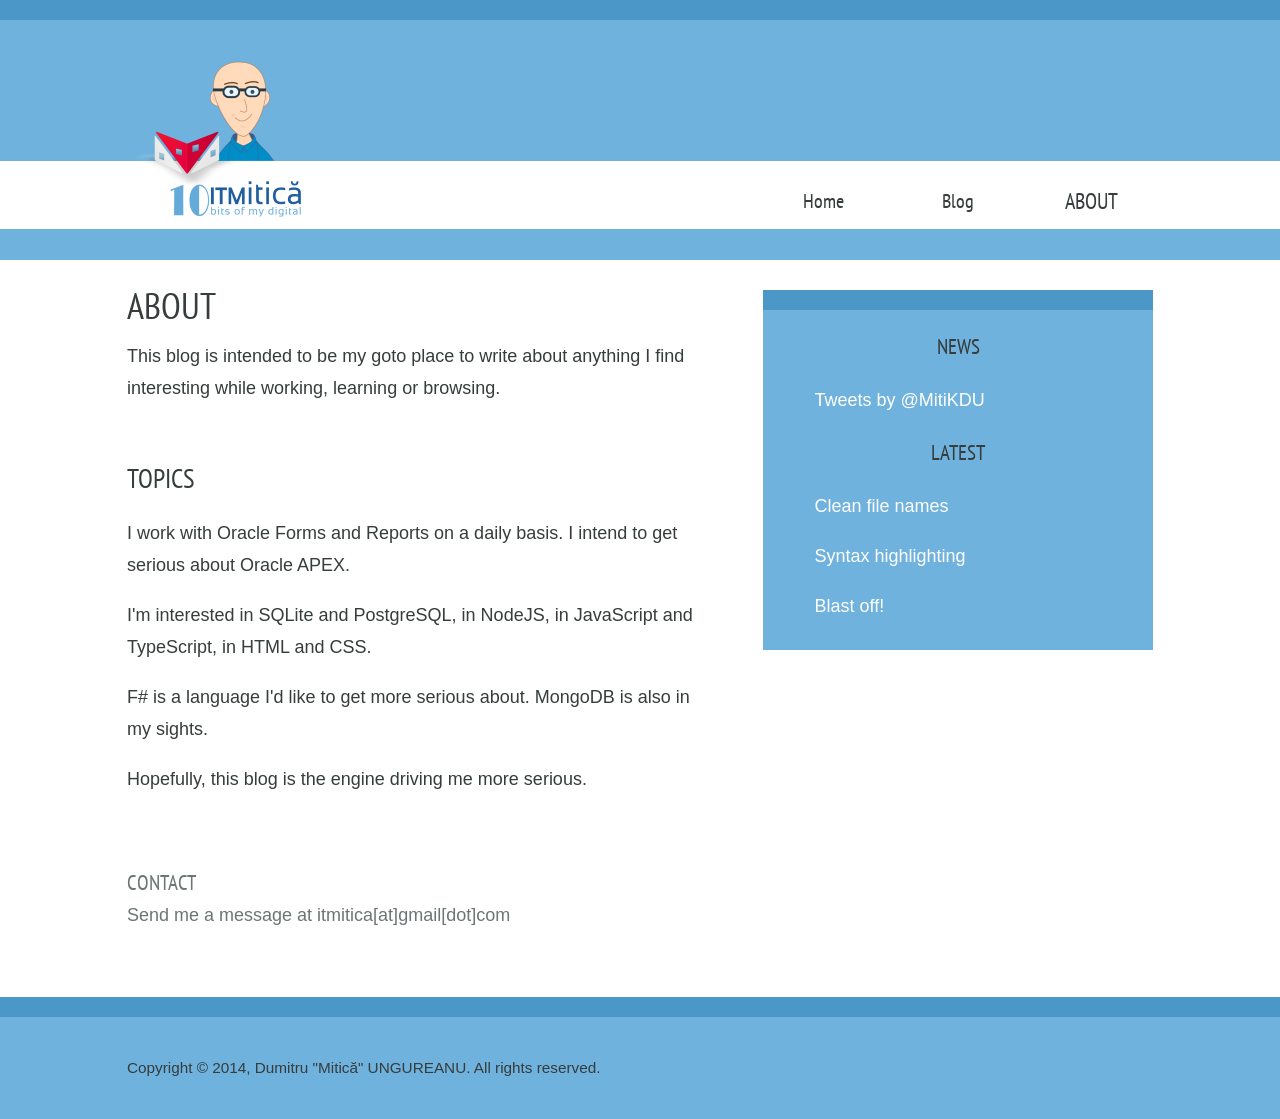
==== about.html @ a64915a6 "new blog post - nodejs clean file names" ====
<!doctype html>
<!--[if lt IE 7]> <html class="no-js ie6 oldie" lang="en"> <![endif]-->
<!--[if IE 7]>    <html class="no-js ie7 oldie" lang="en"> <![endif]-->
<!--[if IE 8]>    <html class="no-js ie8 oldie" lang="en"> <![endif]-->
<!--[if gt IE 8]><!--> <html class="no-js" lang="en"> <!--<![endif]-->
<head>
	<meta charset="utf-8">
	<meta http-equiv="X-UA-Compatible" content="IE=edge,chrome=1">

	<title>About - I.T. Mitică</title>
	<meta name="description" content="">
	<meta name="author" content="">

	<meta name="viewport" content="width=device-width,initial-scale=1">

	<link rel="stylesheet" href="css/style.css">

    <!-- <link href='http://fonts.googleapis.com/css?family=Roboto+Condensed' rel='stylesheet' type='text/css'> -->
    <!-- <link href='http://fonts.googleapis.com/css?family=Bree+Serif' rel='stylesheet' type='text/css'> -->
    <!-- <link href='http://fonts.googleapis.com/css?family=Slabo+27px' rel='stylesheet' type='text/css'> -->

    <link href='http://fonts.googleapis.com/css?family=PT+Sans+Narrow:400,700' rel='stylesheet' type='text/css'>

    <!-- <link href='http://fonts.googleapis.com/css?family=Varela+Round' rel='stylesheet' type='text/css'> -->

	<script src="js/libs/modernizr-2.0.6.min.js"></script>
</head>
<body>

	<div id="header-container">
		<header class="wrapper clearfix">
			<h1>
                <a href="index.html">
                    <img src="img/logo.png" alt="I.T. Mitică">
                </a>
            </h1>
			<nav>
				<ul>
					<li><a href="index.html">Home</a></li>
					<li><a href="blog-list-page1.html">Blog</a></li>
					<li><a href="about.html" class="current">About</a></li>
				</ul>
                <select onchange="location = this.options[this.selectedIndex].value;">
                    <option selected="selected" value="">Go to...</option>
                    <option value="index.html">Home</option>
                    <option value="blog-list-page1.html">Blog</option>
                    <option value="about.html">About</option>
                </select>
			</nav>
		</header>
	</div>
	<div id="main-container">
		<div id="main" class="wrapper clearfix">
			
			<article>
				<header>
					<h1>About</h1>
					<p>This blog is intended to be my goto place to write about anything I find interesting while working, learning or browsing.</p>
				</header>

				<section>
					<h2>Topics</h2>
					<p>I work with  Oracle Forms and Reports on a daily basis. I intend to get serious about Oracle APEX.</p>
                    <p>I'm interested in SQLite and PostgreSQL, in NodeJS, in JavaScript and TypeScript, in HTML and CSS.</p>
                    <p>F# is a language I'd like to get more serious about. MongoDB is also in my sights.</p>
                    <p>Hopefully, this blog is the engine driving me more serious.</p>
				</section>

				<footer>
					<h3>Contact</h3>
					<p>Send me a message at itmitica[at]gmail[dot]com</p>
				</footer>
			</article>
			
            <aside>
                <h3>News</h3>
                <p>
<a class="twitter-timeline"  href="https://twitter.com/MitiKDU"  data-widget-id="504697036948525056" data-chrome="noheader nofooter noborders noscrollbar transparent" data-link-color="#ffffff">Tweets by @MitiKDU</a>
<script>!function(d,s,id){var js,fjs=d.getElementsByTagName(s)[0],p=/^http:/.test(d.location)?'http':'https';if(!d.getElementById(id)){js=d.createElement(s);js.id=id;js.src=p+"://platform.twitter.com/widgets.js";fjs.parentNode.insertBefore(js,fjs);}}(document,"script","twitter-wjs");</script>
                </p>

                <h3>Latest</h3>
                <p><a href="nodejs-clean-file-names.html">Clean file names</a></p>
                <p><a href="syntax-highlighting.html">Syntax highlighting</a></p>
                <p><a href="blast-off.html">Blast off!</a></p>
            </aside>
			
		</div> <!-- #main -->
	</div> <!-- #main-container -->

	<div id="footer-container">
		<footer class="wrapper">
            <p>Copyright &copy; 2014, Dumitru "Mitică" UNGUREANU. All rights reserved.</p>
		</footer>
	</div>

</body>
</html>
---- css/style.css ----
/* HTML5 ✰ Boilerplate
 * ==|== normalize ==========================================================
 */

article, aside, details, figcaption, figure, footer, header, hgroup, nav, section { display: block; }
audio, canvas, video { display: inline-block; *display: inline; *zoom: 1; }
audio:not([controls]) { display: none; }
[hidden] { display: none; }

html { font-size: 100%; overflow-y: scroll; -webkit-text-size-adjust: 100%; -ms-text-size-adjust: 100%; }
body { margin: 0; font-size: 13px; line-height: 1.231; }
body, button, input, select, textarea { font-family: sans-serif; color: #222; }

::-moz-selection { background: #fe57a1; color: #fff; text-shadow: none; }
::selection { background: #fe57a1; color: #fff; text-shadow: none; }

a { color: #00e; }
a:visited { color: #551a8b; }
a:hover { color: #06e; }
a:focus { outline: thin dotted; }
a:hover, a:active { outline: 0; }

abbr[title] { border-bottom: 1px dotted; }
b, strong { font-weight: bold; }
blockquote { margin: 1em 40px; }
dfn { font-style: italic; }
hr { display: block; height: 1px; border: 0; border-top: 1px solid #ccc; margin: 1em 0; padding: 0; }
ins { background: #ff9; color: #000; text-decoration: none; }
mark { background: #ff0; color: #000; font-style: italic; font-weight: bold; }
pre, code, kbd, samp { font-family: monospace, monospace; _font-family: 'courier new', monospace; font-size: 1em; }
pre { white-space: pre; white-space: pre-wrap; word-wrap: break-word; }
q { quotes: none; }
q:before, q:after { content: ""; content: none; }
small { font-size: 85%; }
sub, sup { font-size: 75%; line-height: 0; position: relative; vertical-align: baseline; }
sup { top: -0.5em; }
sub { bottom: -0.25em; }
ul, ol { margin: 1em 0; padding: 0 0 0 40px; }
dd { margin: 0 0 0 40px; }
nav ul, nav ol { list-style: none; list-style-image: none; margin: 0; padding: 0; }
img { border: 0; -ms-interpolation-mode: bicubic; vertical-align: middle; }
svg:not(:root) { overflow: hidden; }
figure { margin: 0; }

form { margin: 0; }
fieldset { border: 0; margin: 0; padding: 0; }
label { cursor: pointer; }
legend { border: 0; *margin-left: -7px; padding: 0; }
button, input, select, textarea { font-size: 100%; margin: 0; vertical-align: baseline; *vertical-align: middle; }
button, input { line-height: normal; *overflow: visible; }
table button, table input { *overflow: auto; }
button, input[type="button"], input[type="reset"], input[type="submit"] { cursor: pointer; -webkit-appearance: button; }
input[type="checkbox"], input[type="radio"] { box-sizing: border-box; }
input[type="search"] { -webkit-appearance: textfield; -moz-box-sizing: content-box; -webkit-box-sizing: content-box; box-sizing: content-box; }
input[type="search"]::-webkit-search-decoration { -webkit-appearance: none; }
button::-moz-focus-inner, input::-moz-focus-inner { border: 0; padding: 0; }
textarea { overflow: auto; vertical-align: top; resize: vertical; }
input:valid, textarea:valid {  }
input:invalid, textarea:invalid { background-color: #f0dddd; }

table { border-collapse: collapse; border-spacing: 0; }
td { vertical-align: top; }


/* ===================================================
    Initializr styles
    http://verekia.com/initializr/responsive-template
    Author: Jonathan Verrecchia
   =================================================== */

/*body{ font:18px/32px Georgia, sans-serif; color: #373c3c; }*/
/*body{ font:16px/32px 'Varela Round', Helvetica, Helvetica Neue, Arial, sans-serif; }*/
body{ font:18px/32px "Open Sans","Helvetica Neue",Helvetica,Arial,sans-serif; color: #373c3c; }

.wrapper{
	width:90%;
	margin:0 5%;
}

nav { margin-top: 0; }
nav ul { display: none; }
nav select { display: inline-block; min-width: 240px; }

/*h1, h2, h3, h4, h5, h6 { font-family: 'Roboto Condensed', sans-serif; }*/
/*h1, h2, h3, h4, h5, h6 { font-family: 'Bree Serif', serif; }*/
h1, h2, h3, h4, h5, h6 { font-family: 'PT Sans Narrow', sans-serif; font-weight: normal; text-transform: uppercase; }

h1 { margin: 0; }

article section { padding-top: 1em; }
article footer { margin-top: 4em; }
article.blog-list footer { margin-top: -0.5em; }

blockquote {
    font-family: Georgia, serif;
    font-size: 1.2em;
    font-style: italic;
/*    width: 500px;*/
    margin: 0.25em 0;
    padding: 0.25em 40px;
    line-height: 1.45;
    position: relative;
    color: #383838;
}

blockquote:before {
    display: block;
    content: "\201C";
    font-size: 80px;
    position: absolute;
    left: -20px;
    top: -20px;
    color: #7a7a7a;
}

#footer-container {
    font-size: 0.85em;
}

/* ===================
    ALL: Blue Theme
   =================== */

#header-container,
#footer-container,
#main aside{
    background:#6EB2DD;
}

#header-container { 
    border-top:    20px solid #4a97c8;
    background-image: url(../img/banner.png); 
    background-repeat: repeat-x; 
    background-position: 0 141px; 
    min-height: 240px; 
}

#title{ color:white; }

::-moz-selection { background: #6EB2DD; color: #fff; text-shadow: none; }
::selection      { background: #6EB2DD; color: #fff; text-shadow: none; }

#footer-container { border-top:    20px solid #4a97c8; }
#main aside       { border-top:    20px solid #4a97c8; }

a, a:visited { color: #4a97c8; }
a:hover { color: #ff6834; }

aside h3 { text-align: center; }
aside a, aside a:visited { color: #ffffff; text-decoration: none; }
aside a:hover { text-decoration: underline; }
aside ul { list-style: none; padding: 0; }
aside ul li { padding: .5em 0; }

article footer { color: #6d7575; margin-bottom: 2em; /*border-top: 1px dashed #6d7575;*/ }
article footer h3, article footer p { margin: 1em 0 0 0; }
article footer p { margin: 0; }

a.post-entry, a.post-entry:visited { color: #383838; text-decoration: none; }
a.post-entry:hover { color: #4a97c8; text-decoration: underline; }

hr {
  border: 0;
  height: 0;
  border-top: 1px solid rgba(0, 0, 0, 0.1);
  border-bottom: 1px solid rgba(255, 255, 255, 0.3);
  margin-top: 1em;
}

/* ==============
    MOBILE: Menu
   ============== */

nav a {
	display:block;
	margin-bottom:10px;
	padding:15px 0;

	/*background:#3F76A4;*/
	color:#373c3c;

	text-align:center;
	text-decoration:none;
	/*font-weight:bold;*/
    font-family: 'PT Sans Narrow', sans-serif;
    font-size: 1.1em;
}

nav a:visited {
	color:#373c3c;
}

nav a:hover {
    color:#373c3c;
    text-decoration: underline;
    text-transform: uppercase;
}

nav a.current { font-size: 1.2em; text-transform: uppercase; }

/* ==============
    MOBILE: Main
   ============== */

#main {
	padding:30px 0;
}

#main article h1 {
	font-size:2em;
}

#main aside{
	/*color:white;*/
	padding:0px 5% 10px;
}

#footer-container footer{
	/*color:white;*/
	padding:20px 0;
}

/* ===============
    ALL: IE Fixes
   =============== */

.ie7 #title{ padding-top:20px; }


/* ==|== non-semantic helper classes ======================================== */
.ir { display: block; border: 0; text-indent: -999em; overflow: hidden; background-color: transparent; background-repeat: no-repeat; text-align: left; direction: ltr; }
.ir br { display: none; }
.hidden { display: none !important; visibility: hidden; }
.visuallyhidden { border: 0; clip: rect(0 0 0 0); height: 1px; margin: -1px; overflow: hidden; padding: 0; position: absolute; width: 1px; }
.visuallyhidden.focusable:active, .visuallyhidden.focusable:focus { clip: auto; height: auto; margin: 0; overflow: visible; position: static; width: auto; }
.invisible { visibility: hidden; }
.clearfix:before, .clearfix:after { content: ""; display: table; }
.clearfix:after { clear: both; }
.clearfix { zoom: 1; }


/* ==|== media queries ====================================================== */

@media only screen and (min-width: 480px) {

/* ====================
    INTERMEDIATE: Menu
   ==================== */
	
	nav a{
		float:left;
		width:27%;
		margin:0 1.7%;
		padding:25px 2%;
		margin-bottom:0;
	}
	
	nav li:first-child a{ margin-left:0;  }
	nav li:last-child  a{ margin-right:0; }

    nav select {
        display: none;
    }

    nav ul { display: block; }

	
/* ========================
    INTERMEDIATE: IE Fixes
   ======================== */

	nav ul li{
		display:inline;
	}	
	.oldie nav a{
		margin:0 0.7%;		
	}
}

@media only screen and (min-width: 768px) {

/* ====================
    WIDE: CSS3 Effects
   ==================== */

/*	#header-container,
	#main aside{
		-webkit-box-shadow:0 5px 10px #aaa;
		   -moz-box-shadow:0 5px 10px #aaa;
		        box-shadow:0 5px 10px #aaa;
	}*/

/* ============
    WIDE: Logo
   ============ */

    #header-container h1 { float: left; }

/* ============
    WIDE: Menu
   ============ */
	
	#title{
		float:left;
	}

	nav{
		float:right;
		width:38%;
        margin-top: 140px;
	}

/* ============
    WIDE: Main
   ============ */

	#main article{
		float:left;
		width:57%;
	}
		
	#main aside{
		float:right;
		width:28%;
	}
}

@media only screen and (min-width: 1140px) {

/* ===============
    Maximal Width
   =============== */

	.wrapper{
		width:1026px; /* 1140px - 10% for margins */
		margin:0 auto;
	}
}

/* ==|== print styles ======================================================= */
 
@media print {
  * { background: transparent !important; color: black !important; text-shadow: none !important; filter:none !important; -ms-filter: none !important; } 
  a, a:visited { text-decoration: underline; }
  a[href]:after { content: " (" attr(href) ")"; }
  abbr[title]:after { content: " (" attr(title) ")"; }
  .ir a:after, a[href^="javascript:"]:after, a[href^="#"]:after { content: ""; } 
  pre, blockquote { border: 1px solid #999; page-break-inside: avoid; }
  thead { display: table-header-group; }
  tr, img { page-break-inside: avoid; }
  img { max-width: 100% !important; }
  @page { margin: 0.5cm; }
  p, h2, h3 { orphans: 3; widows: 3; }
  h2, h3 { page-break-after: avoid; }
}
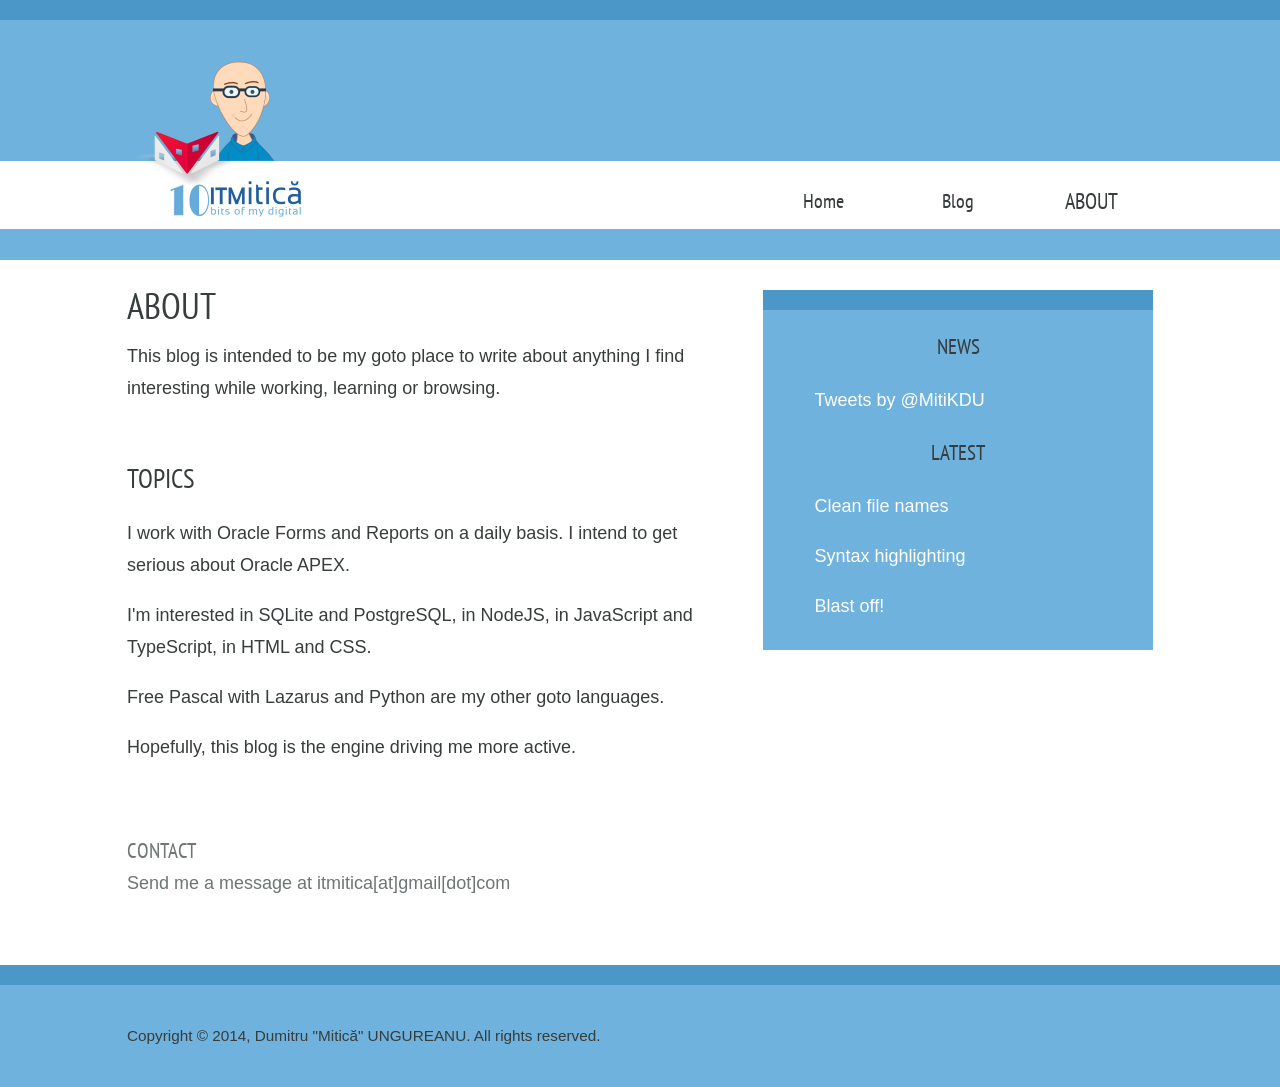
==== commit 643d7fb5: "Changes in About" ====
--- a/about.html
+++ b/about.html
@@ -4,16 +4,16 @@
 <!--[if IE 8]>    <html class="no-js ie8 oldie" lang="en"> <![endif]-->
 <!--[if gt IE 8]><!--> <html class="no-js" lang="en"> <!--<![endif]-->
 <head>
-	<meta charset="utf-8">
-	<meta http-equiv="X-UA-Compatible" content="IE=edge,chrome=1">
+  <meta charset="utf-8">
+  <meta http-equiv="X-UA-Compatible" content="IE=edge,chrome=1">
 
-	<title>About - I.T. Mitică</title>
-	<meta name="description" content="">
-	<meta name="author" content="">
+  <title>About - I.T. Mitică</title>
+  <meta name="description" content="">
+  <meta name="author" content="">
 
-	<meta name="viewport" content="width=device-width,initial-scale=1">
+  <meta name="viewport" content="width=device-width,initial-scale=1">
 
-	<link rel="stylesheet" href="css/style.css">
+  <link rel="stylesheet" href="css/style.css">
 
     <!-- <link href='http://fonts.googleapis.com/css?family=Roboto+Condensed' rel='stylesheet' type='text/css'> -->
     <!-- <link href='http://fonts.googleapis.com/css?family=Bree+Serif' rel='stylesheet' type='text/css'> -->
@@ -23,55 +23,59 @@
 
     <!-- <link href='http://fonts.googleapis.com/css?family=Varela+Round' rel='stylesheet' type='text/css'> -->
 
-	<script src="js/libs/modernizr-2.0.6.min.js"></script>
+  <script src="js/libs/modernizr-2.0.6.min.js"></script>
+
+    <link rel="shortcut icon" href="/favicon.ico" type="image/x-icon">
+    <link rel="icon" href="/favicon.ico" type="image/x-icon">
+
 </head>
 <body>
 
-	<div id="header-container">
-		<header class="wrapper clearfix">
-			<h1>
+  <div id="header-container">
+    <header class="wrapper clearfix">
+      <h1>
                 <a href="index.html">
                     <img src="img/logo.png" alt="I.T. Mitică">
                 </a>
             </h1>
-			<nav>
-				<ul>
-					<li><a href="index.html">Home</a></li>
-					<li><a href="blog-list-page1.html">Blog</a></li>
-					<li><a href="about.html" class="current">About</a></li>
-				</ul>
+      <nav>
+        <ul>
+          <li><a href="index.html">Home</a></li>
+          <li><a href="blog-list-page1.html">Blog</a></li>
+          <li><a href="about.html" class="current">About</a></li>
+        </ul>
                 <select onchange="location = this.options[this.selectedIndex].value;">
                     <option selected="selected" value="">Go to...</option>
                     <option value="index.html">Home</option>
                     <option value="blog-list-page1.html">Blog</option>
                     <option value="about.html">About</option>
                 </select>
-			</nav>
-		</header>
-	</div>
-	<div id="main-container">
-		<div id="main" class="wrapper clearfix">
-			
-			<article>
-				<header>
-					<h1>About</h1>
-					<p>This blog is intended to be my goto place to write about anything I find interesting while working, learning or browsing.</p>
-				</header>
+      </nav>
+    </header>
+  </div>
+  <div id="main-container">
+    <div id="main" class="wrapper clearfix">
 
-				<section>
-					<h2>Topics</h2>
-					<p>I work with  Oracle Forms and Reports on a daily basis. I intend to get serious about Oracle APEX.</p>
-                    <p>I'm interested in SQLite and PostgreSQL, in NodeJS, in JavaScript and TypeScript, in HTML and CSS.</p>
-                    <p>F# is a language I'd like to get more serious about. MongoDB is also in my sights.</p>
-                    <p>Hopefully, this blog is the engine driving me more serious.</p>
-				</section>
+      <article>
+        <header>
+          <h1>About</h1>
+          <p>This blog is intended to be my goto place to write about anything I find interesting while working, learning or browsing.</p>
+        </header>
 
-				<footer>
-					<h3>Contact</h3>
-					<p>Send me a message at itmitica[at]gmail[dot]com</p>
-				</footer>
-			</article>
-			
+        <section>
+          <h2>Topics</h2>
+          <p>I work with  Oracle Forms and Reports on a daily basis. I intend to get serious about Oracle APEX.</p>
+          <p>I'm interested in SQLite and PostgreSQL, in NodeJS, in JavaScript and TypeScript, in HTML and CSS.</p>
+          <p>Free Pascal with Lazarus and Python are my other goto languages.</p>
+          <p>Hopefully, this blog is the engine driving me more active.</p>
+        </section>
+
+        <footer>
+          <h3>Contact</h3>
+          <p>Send me a message at itmitica[at]gmail[dot]com</p>
+        </footer>
+      </article>
+
             <aside>
                 <h3>News</h3>
                 <p>
@@ -84,15 +88,15 @@
                 <p><a href="syntax-highlighting.html">Syntax highlighting</a></p>
                 <p><a href="blast-off.html">Blast off!</a></p>
             </aside>
-			
-		</div> <!-- #main -->
-	</div> <!-- #main-container -->
 
-	<div id="footer-container">
-		<footer class="wrapper">
+    </div> <!-- #main -->
+  </div> <!-- #main-container -->
+
+  <div id="footer-container">
+    <footer class="wrapper">
             <p>Copyright &copy; 2014, Dumitru "Mitică" UNGUREANU. All rights reserved.</p>
-		</footer>
-	</div>
+    </footer>
+  </div>
 
 </body>
 </html>
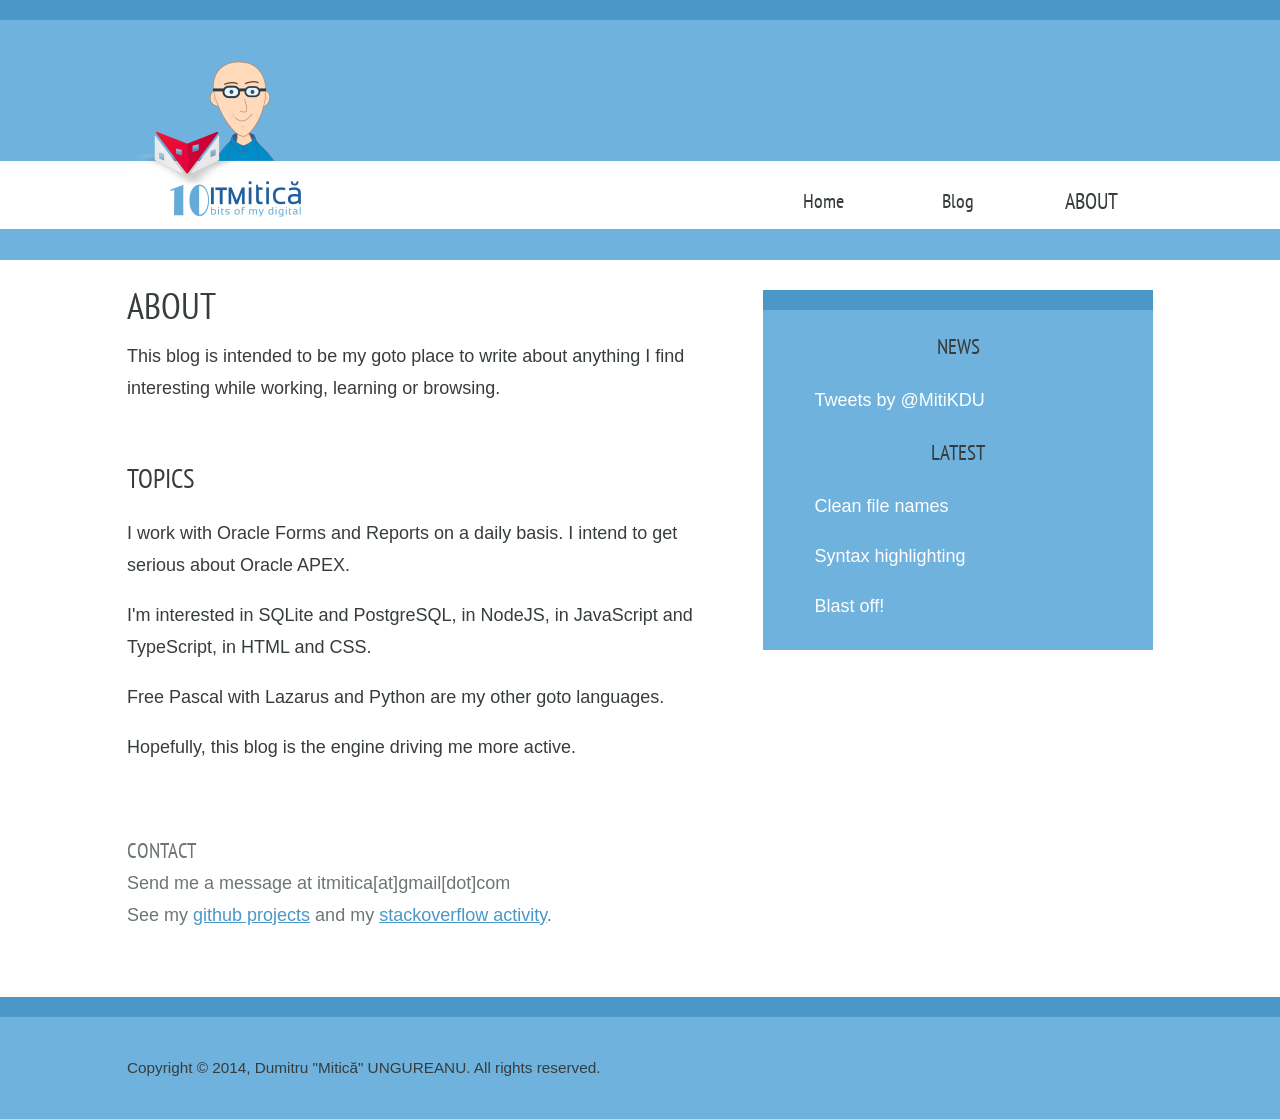
==== commit c09dfdc6: "Added stackoverflow and github to About" ====
--- a/about.html
+++ b/about.html
@@ -44,12 +44,12 @@
           <li><a href="blog-list-page1.html">Blog</a></li>
           <li><a href="about.html" class="current">About</a></li>
         </ul>
-                <select onchange="location = this.options[this.selectedIndex].value;">
-                    <option selected="selected" value="">Go to...</option>
-                    <option value="index.html">Home</option>
-                    <option value="blog-list-page1.html">Blog</option>
-                    <option value="about.html">About</option>
-                </select>
+        <select onchange="location = this.options[this.selectedIndex].value;">
+            <option selected="selected" value="">Go to...</option>
+            <option value="index.html">Home</option>
+            <option value="blog-list-page1.html">Blog</option>
+            <option value="about.html">About</option>
+        </select>
       </nav>
     </header>
   </div>
@@ -73,6 +73,7 @@
         <footer>
           <h3>Contact</h3>
           <p>Send me a message at itmitica[at]gmail[dot]com</p>
+          <p>See my <a href="https://github.com/itmitica/">github projects</a> and my <a href="http://stackoverflow.com/users/1324929/itmitica">stackoverflow activity</a>.</p>
         </footer>
       </article>
 
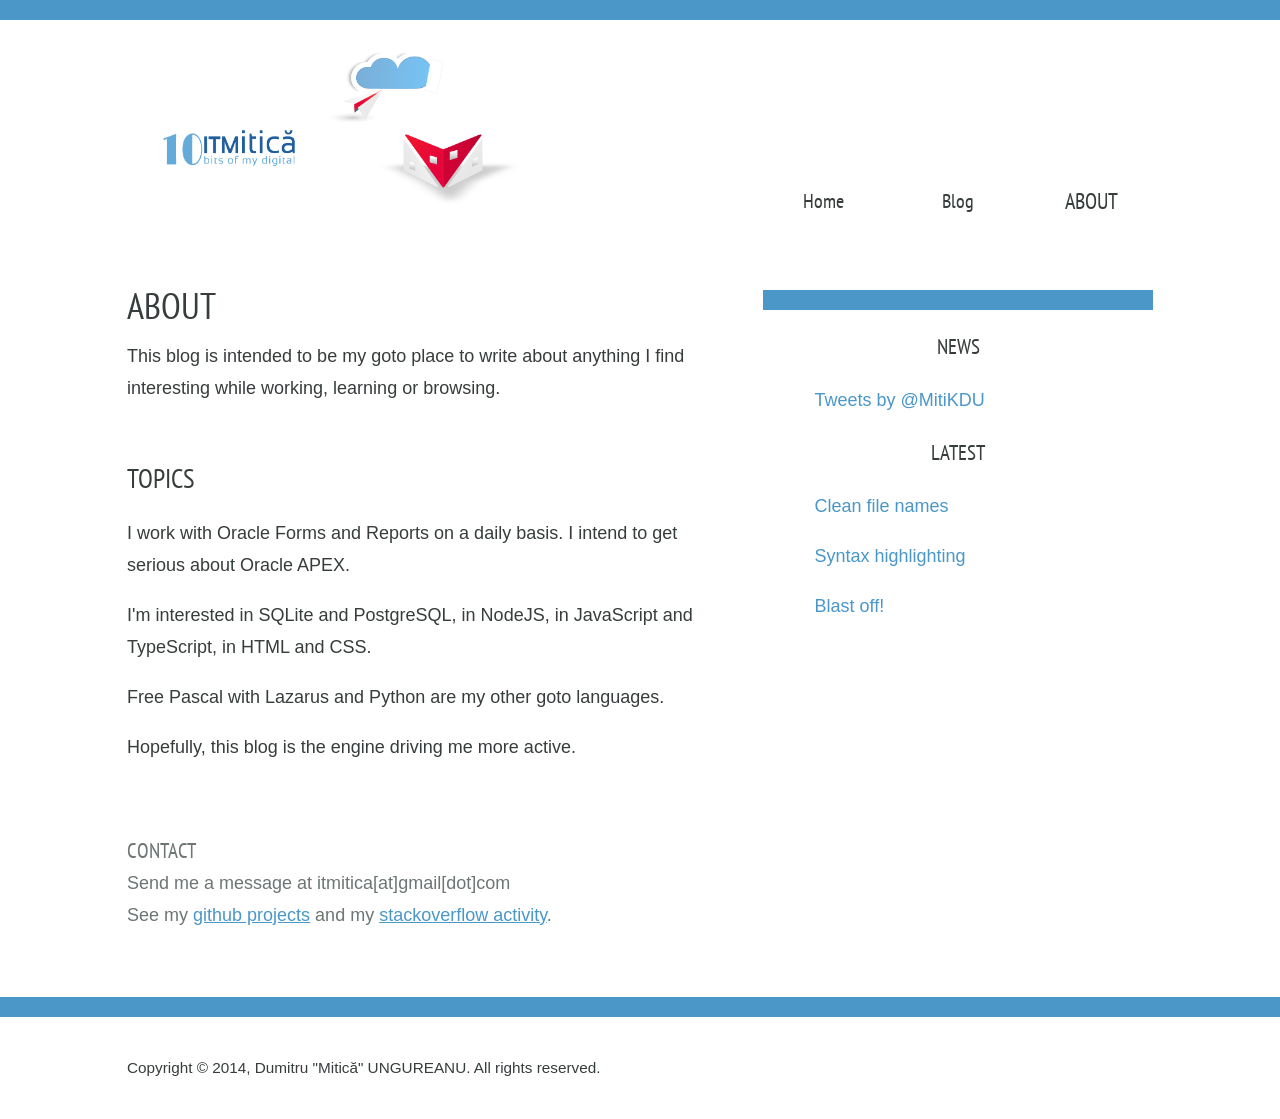
==== commit 3ad8884c: "Logo replaces, blue tint removed" ====
--- a/about.html
+++ b/about.html
@@ -34,10 +34,10 @@
   <div id="header-container">
     <header class="wrapper clearfix">
       <h1>
-                <a href="index.html">
-                    <img src="img/logo.png" alt="I.T. Mitică">
-                </a>
-            </h1>
+        <a href="index.html">
+            <img src="img/logo.png" alt="I.T. Mitică">
+        </a>
+      </h1>
       <nav>
         <ul>
           <li><a href="index.html">Home</a></li>
--- a/css/style.css
+++ b/css/style.css
@@ -73,8 +73,8 @@
 body{ font:18px/32px "Open Sans","Helvetica Neue",Helvetica,Arial,sans-serif; color: #373c3c; }
 
 .wrapper{
-	width:90%;
-	margin:0 5%;
+  width:90%;
+  margin:0 5%;
 }
 
 nav { margin-top: 0; }
@@ -121,18 +121,16 @@
     ALL: Blue Theme
    =================== */
 
-#header-container,
-#footer-container,
-#main aside{
-    background:#6EB2DD;
-}
-
-#header-container { 
+#header-container h1 img {
+  max-width: 400px;
+  max-height: 210px;
+}
+
+#header-container {
     border-top:    20px solid #4a97c8;
-    background-image: url(../img/banner.png); 
-    background-repeat: repeat-x; 
-    background-position: 0 141px; 
-    min-height: 240px; 
+    background-repeat: repeat-x;
+    background-position: 0 141px;
+    min-height: 240px;
 }
 
 #title{ color:white; }
@@ -147,7 +145,7 @@
 a:hover { color: #ff6834; }
 
 aside h3 { text-align: center; }
-aside a, aside a:visited { color: #ffffff; text-decoration: none; }
+aside a, aside a:visited { text-decoration: none; }
 aside a:hover { text-decoration: underline; }
 aside ul { list-style: none; padding: 0; }
 aside ul li { padding: .5em 0; }
@@ -172,22 +170,22 @@
    ============== */
 
 nav a {
-	display:block;
-	margin-bottom:10px;
-	padding:15px 0;
-
-	/*background:#3F76A4;*/
-	color:#373c3c;
-
-	text-align:center;
-	text-decoration:none;
-	/*font-weight:bold;*/
+  display:block;
+  margin-bottom:10px;
+  padding:15px 0;
+
+  /*background:#3F76A4;*/
+  color:#373c3c;
+
+  text-align:center;
+  text-decoration:none;
+  /*font-weight:bold;*/
     font-family: 'PT Sans Narrow', sans-serif;
     font-size: 1.1em;
 }
 
 nav a:visited {
-	color:#373c3c;
+  color:#373c3c;
 }
 
 nav a:hover {
@@ -203,21 +201,21 @@
    ============== */
 
 #main {
-	padding:30px 0;
+  padding:30px 0;
 }
 
 #main article h1 {
-	font-size:2em;
+  font-size:2em;
 }
 
 #main aside{
-	/*color:white;*/
-	padding:0px 5% 10px;
+  /*color:white;*/
+  padding:0px 5% 10px;
 }
 
 #footer-container footer{
-	/*color:white;*/
-	padding:20px 0;
+  /*color:white;*/
+  padding:20px 0;
 }
 
 /* ===============
@@ -246,17 +244,17 @@
 /* ====================
     INTERMEDIATE: Menu
    ==================== */
-	
-	nav a{
-		float:left;
-		width:27%;
-		margin:0 1.7%;
-		padding:25px 2%;
-		margin-bottom:0;
-	}
-	
-	nav li:first-child a{ margin-left:0;  }
-	nav li:last-child  a{ margin-right:0; }
+
+  nav a{
+    float:left;
+    width:27%;
+    margin:0 1.7%;
+    padding:25px 2%;
+    margin-bottom:0;
+  }
+
+  nav li:first-child a{ margin-left:0;  }
+  nav li:last-child  a{ margin-right:0; }
 
     nav select {
         display: none;
@@ -264,17 +262,17 @@
 
     nav ul { display: block; }
 
-	
+
 /* ========================
     INTERMEDIATE: IE Fixes
    ======================== */
 
-	nav ul li{
-		display:inline;
-	}	
-	.oldie nav a{
-		margin:0 0.7%;		
-	}
+  nav ul li{
+    display:inline;
+  }
+  .oldie nav a{
+    margin:0 0.7%;
+  }
 }
 
 @media only screen and (min-width: 768px) {
@@ -283,12 +281,12 @@
     WIDE: CSS3 Effects
    ==================== */
 
-/*	#header-container,
-	#main aside{
-		-webkit-box-shadow:0 5px 10px #aaa;
-		   -moz-box-shadow:0 5px 10px #aaa;
-		        box-shadow:0 5px 10px #aaa;
-	}*/
+/*  #header-container,
+  #main aside{
+    -webkit-box-shadow:0 5px 10px #aaa;
+       -moz-box-shadow:0 5px 10px #aaa;
+            box-shadow:0 5px 10px #aaa;
+  }*/
 
 /* ============
     WIDE: Logo
@@ -299,30 +297,30 @@
 /* ============
     WIDE: Menu
    ============ */
-	
-	#title{
-		float:left;
-	}
-
-	nav{
-		float:right;
-		width:38%;
+
+  #title{
+    float:left;
+  }
+
+  nav{
+    float:right;
+    width:38%;
         margin-top: 140px;
-	}
+  }
 
 /* ============
     WIDE: Main
    ============ */
 
-	#main article{
-		float:left;
-		width:57%;
-	}
-		
-	#main aside{
-		float:right;
-		width:28%;
-	}
+  #main article{
+    float:left;
+    width:57%;
+  }
+
+  #main aside{
+    float:right;
+    width:28%;
+  }
 }
 
 @media only screen and (min-width: 1140px) {
@@ -331,20 +329,20 @@
     Maximal Width
    =============== */
 
-	.wrapper{
-		width:1026px; /* 1140px - 10% for margins */
-		margin:0 auto;
-	}
+  .wrapper{
+    width:1026px; /* 1140px - 10% for margins */
+    margin:0 auto;
+  }
 }
 
 /* ==|== print styles ======================================================= */
- 
+
 @media print {
-  * { background: transparent !important; color: black !important; text-shadow: none !important; filter:none !important; -ms-filter: none !important; } 
+  * { background: transparent !important; color: black !important; text-shadow: none !important; filter:none !important; -ms-filter: none !important; }
   a, a:visited { text-decoration: underline; }
   a[href]:after { content: " (" attr(href) ")"; }
   abbr[title]:after { content: " (" attr(title) ")"; }
-  .ir a:after, a[href^="javascript:"]:after, a[href^="#"]:after { content: ""; } 
+  .ir a:after, a[href^="javascript:"]:after, a[href^="#"]:after { content: ""; }
   pre, blockquote { border: 1px solid #999; page-break-inside: avoid; }
   thead { display: table-header-group; }
   tr, img { page-break-inside: avoid; }
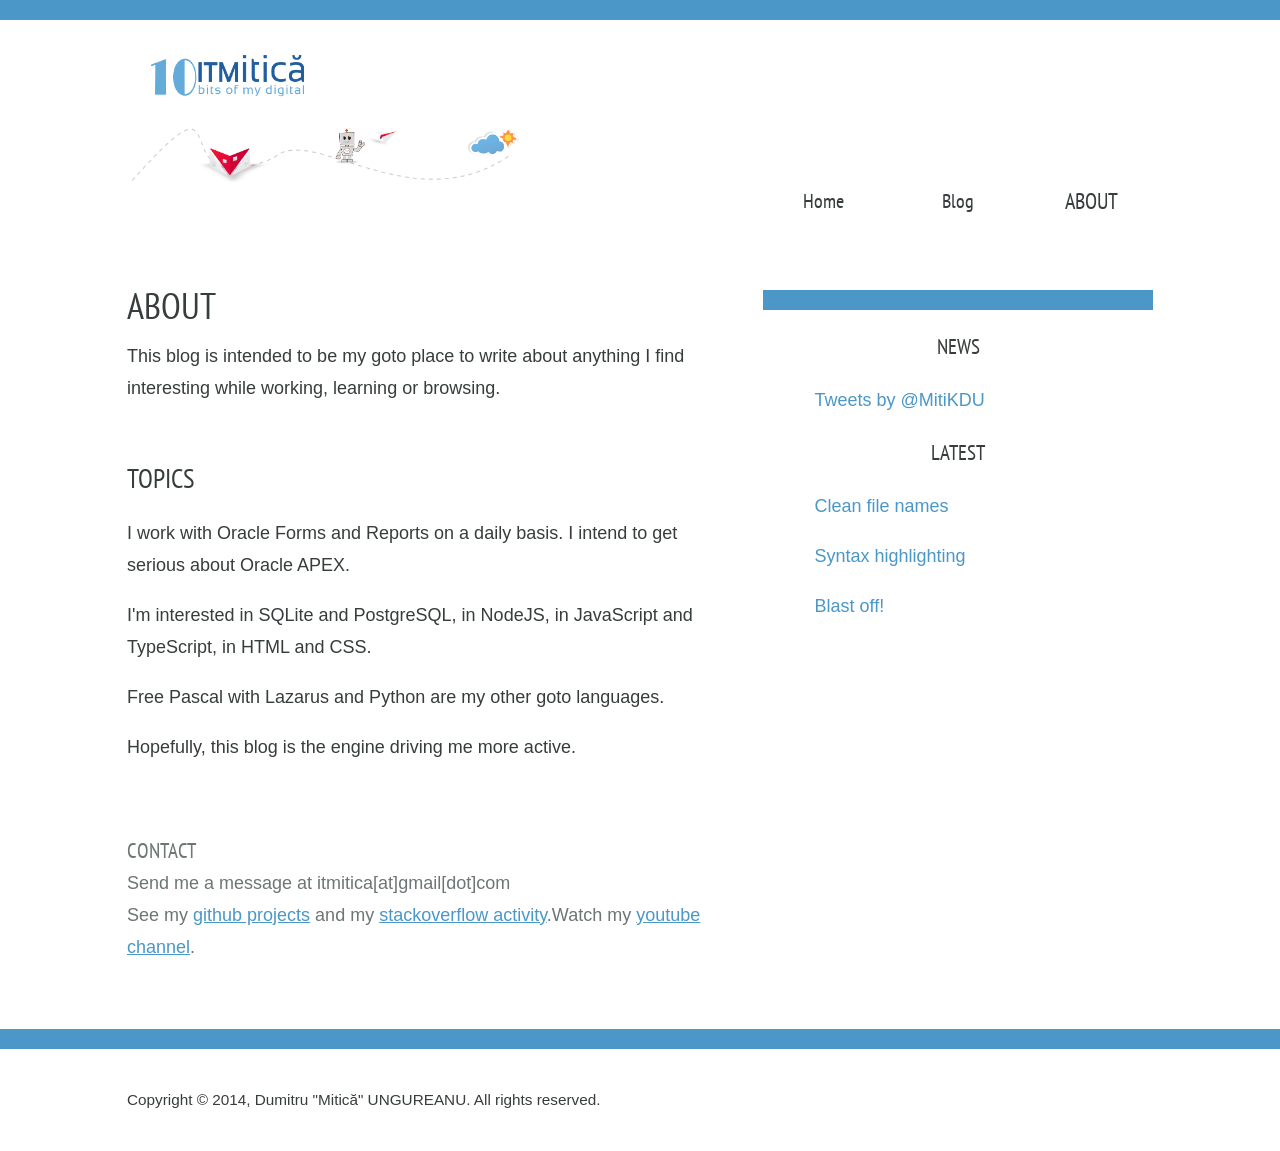
==== commit 08b0bbb8: "Youtube channel" ====
--- a/about.html
+++ b/about.html
@@ -73,7 +73,7 @@
         <footer>
           <h3>Contact</h3>
           <p>Send me a message at itmitica[at]gmail[dot]com</p>
-          <p>See my <a href="https://github.com/itmitica/">github projects</a> and my <a href="http://stackoverflow.com/users/1324929/itmitica">stackoverflow activity</a>.</p>
+          <p>See my <a href="https://github.com/itmitica/">github projects</a> and my <a href="http://stackoverflow.com/users/1324929/itmitica">stackoverflow activity</a>.Watch my <a href="https://www.youtube.com/channel/UCKMZbk6Ld9ore_I0QadieVg">youtube channel</a>.</p>
         </footer>
       </article>
 
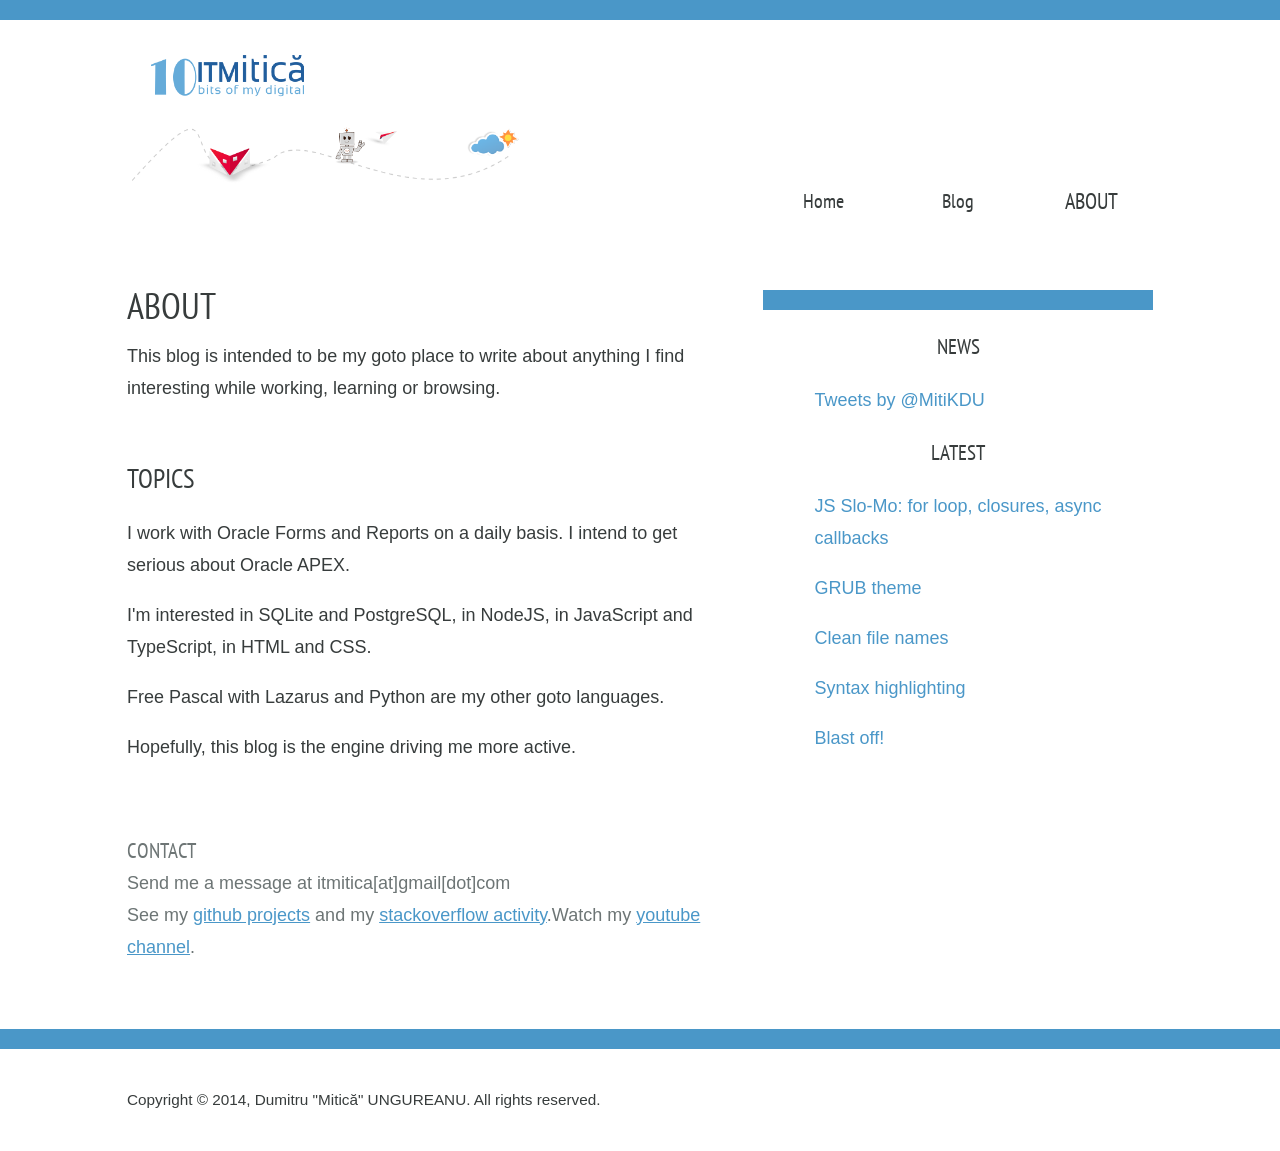
==== commit 42f38ba4: "JS Slo-Mo: article corrections" ====
--- a/about.html
+++ b/about.html
@@ -85,6 +85,8 @@
                 </p>
 
                 <h3>Latest</h3>
+                <p><a href="js-slo-mo-for-loop-closures-async-callbacks.html">JS Slo-Mo: for loop, closures, async callbacks</a></p>
+                <p><a href="grub-theme-itmitica.html">GRUB theme</a></p>
                 <p><a href="nodejs-clean-file-names.html">Clean file names</a></p>
                 <p><a href="syntax-highlighting.html">Syntax highlighting</a></p>
                 <p><a href="blast-off.html">Blast off!</a></p>
--- a/css/style.css
+++ b/css/style.css
@@ -165,6 +165,8 @@
   margin-top: 1em;
 }
 
+img.fgr { max-width: 480px; }
+
 /* ==============
     MOBILE: Menu
    ============== */
